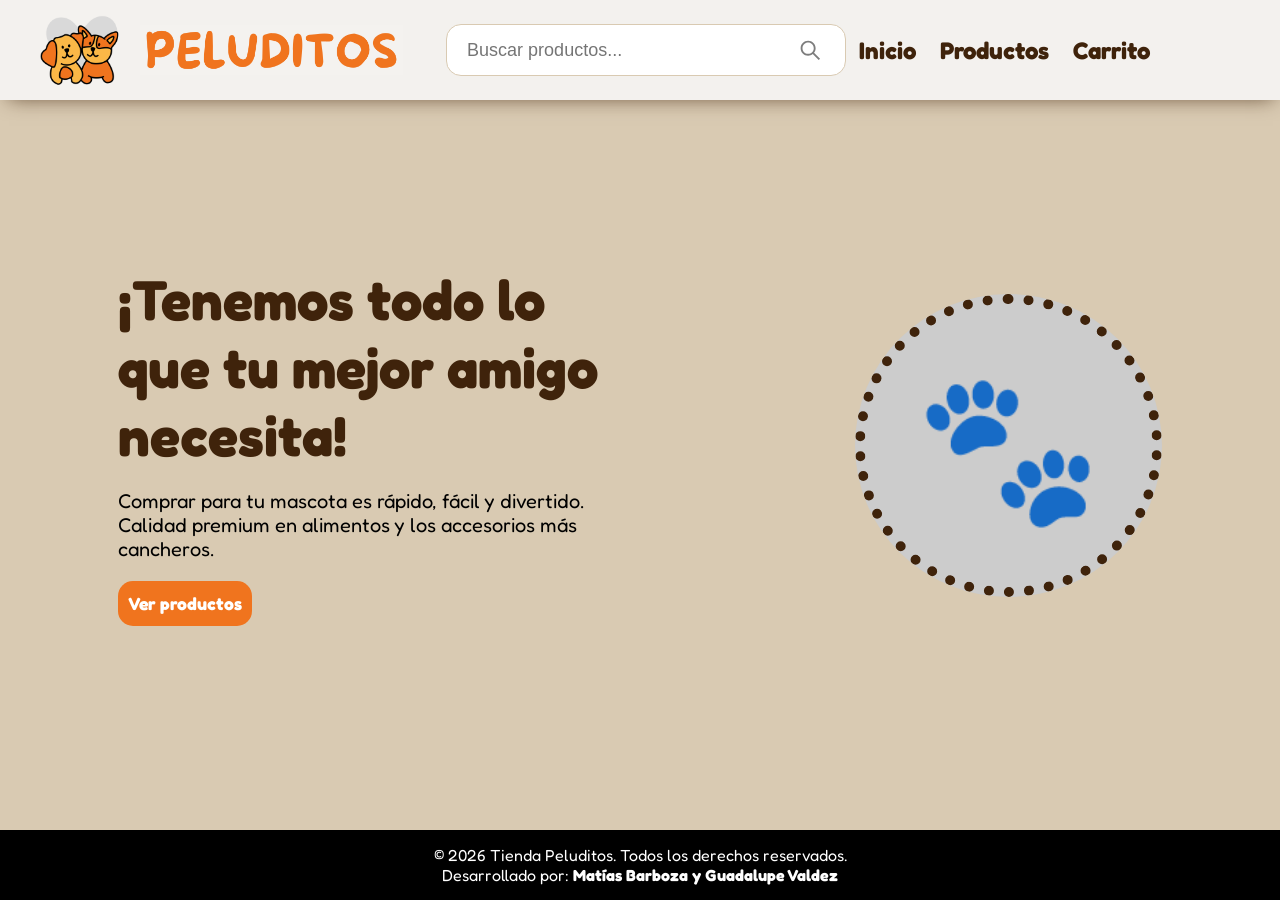
==== frontend/views/index.html @ 120d07a4 "Copio archivos del repositorio inicial" ====
<!DOCTYPE html>
<html lang="es">
<head>
    <meta charset="UTF-8">
    <meta name="viewport" content="width=device-width, initial-scale=1.0">
    <link href="https://fonts.googleapis.com/css2?family=Fredoka:wght@400;600&display=swap" rel="stylesheet">
    <title>Peluditos Pet Shop</title>
    <link rel="apple-touch-icon" sizes="180x180" href="../assets/favicon_io/apple-touch-icon.png">
    <link rel="icon" type="image/png" sizes="32x32" href="../assets/favicon_io/favicon-32x32.png">
    <link rel="icon" type="image/png" sizes="16x16" href="../assets/favicon_io/favicon-16x16.png">
    <link rel="manifest" href="/site.webmanifest">
    <link rel="stylesheet" href="../css/styles.css">
</head>
<body>

    <!----Header---->
    <div id="header-container">
        <header id="header">
            <div class="header-content">
                <div class="header-logo">
                    <img class="img-logo" src="../assets/img/logo.png" alt="logo" height="80px">
                    <img class="img-logo" src="../assets/img/texto-peluditos.png" alt="texto-peluditos" height="50px">
                    <div class="name-container">
                    <h3 id="saludo"></h3>
                    </div>
                </div>
                <div class="search-bar">
                    <input type="text" id="busqueda" placeholder="Buscar productos...">
                    <button class="search-btn"><span>
                        <svg 
                        height="30px" width="30px"
                        viewBox="0 0 24.00 24.00" 
                        fill="none" 
                        xmlns="http://www.w3.org/2000/svg" 
                        stroke="#000000" 
                        stroke-width="0.00024000000000000003">
                        <path fill-rule="evenodd" 
                        clip-rule="evenodd" 
                        d="M15 10.5C15 12.9853 12.9853 15 10.5 15C8.01472 15 6 12.9853 6 10.5C6 
                        8.01472 8.01472 6 10.5 6C12.9853 6 15 8.01472 15 10.5ZM14.1793 15.2399C13.1632 
                        16.0297 11.8865 16.5 10.5 16.5C7.18629 16.5 4.5 13.8137 4.5 10.5C4.5 7.18629 
                        7.18629 4.5 10.5 4.5C13.8137 4.5 16.5 7.18629 16.5 10.5C16.5 11.8865 16.0297 
                        13.1632 15.2399 14.1792L20.0304 18.9697L18.9697 20.0303L14.1793 15.2399Z" 
                        fill="#7d7d7d">

                        </path>
                        </svg>
                    </span></button>
                </div>
                <nav class="header-nav">
                    <a class="nav-btn" href="../views/index.html">Inicio</a>
                    <a class="nav-btn" href="../views/productos.html">Productos</a>
                    <a class="nav-btn" href="../views/carrito.html">Carrito</a>
                </nav>
            </div>
        </header>
    </div>

    <!----Modal bienvenida---->
    <div id="overlay" class="hidden">
        <div id="modal-bienvenida">
            <div class="logo-vertical">
            <img class="img-logo-modal" src="../assets/img/logo.png" alt="logo" height="80px">
            <img src="../assets/img/texto-peluditos.png" alt="texto-peluditos" height="50px">
            </div>
            <h2>¡Hola, humano!</h2>
            <p>
                Te damos la bienvenida a <strong>Peluditos</strong>,
                tu autoservicio amigo. Queremos conocerte mejor antes
                de empezar.
            </p>
            <p><strong>Ingresá tu nombre:</strong></p>
            <input type="text" id="nombre" placeholder="Tu nombre">
            <button class="btn btn-primary" onclick="guardarNombre()">Continuar</button>
        </div>
    </div>
    <!----Main---->
    <main class="main-center">
        <!----Hero---->
        <div class="hero-container">
            <section class="hero-container-left">
                <h1>¡Tenemos todo lo que tu mejor amigo necesita!</h1>
                <p>
                    Comprar para tu mascota es rápido, fácil y
                    divertido. Calidad premium en alimentos y los
                    accesorios más cancheros.
                </p>
                <button class="btn btn-primary"> Ver productos</button>
            </section>
            <section class="hero-container-right">
                <span class="fingerprint">🐾</span>
            </section>
        </div>
    </main>

    <!----Footer---->
    <footer>
        <div class="footer-container">
            <p>&copy; 2026 Tienda Peluditos. Todos los derechos reservados.</p>
            <p> Desarrollado por: <strong>Matías Barboza y Guadalupe Valdez</strong></p>
        </div>
    </footer>
    
    <script src="../js/app.js"></script>
</html>
---- frontend/css/styles.css ----
/* =========================
VARIABLES
========================= */
:root {
  --color-bg: #D9CAB2;
  --color-bg-light: #F3F1EE;
  --color-primary: #F0741E;
  --color-primary-dark: #d65f12;
  --color-secondary: #FBB847;
  --color-brown: #3F230B;
  --color-black: #000000;
  --color-white: #ffffff;
  --color-gray: #333;
  --color-light-gray: #7d7d7d;
}

/* =========================
RESET
========================= */
* {
  margin: 0;
  padding: 0;
  box-sizing: border-box;
}

html, body {
  height: 100%;
}

body {
  font-family: 'Fredoka', sans-serif;
  background-color: var(--color-bg);
  display: flex;
  flex-direction: column;
}

main {
  flex: 1;
  display: block; 
}

button{
  font-family: 'Fredoka', sans-serif;
  font-weight: 500;
}

span {
  display: flex;
  justify-content: center;
  align-items: center;
}

.main-center {
  display: flex;
  align-items: center;
  justify-content: center;
}

/* Clase creada para ocultar los overlay */
.hidden {
  display: none !important;
}


/* =========================
BOTONES
========================= */
.btn {
  background-color: transparent;
  font-family: 'Fredoka', sans-serif;
  font-weight: 700;
  padding: 10px;
  border-radius: 15px;
  border: none;
  cursor: pointer;
  min-height: 45px;
  font-size: 1.1rem;
  color: var(--color-white);
}

.btn-primary {
  background-color: var(--color-primary);
  color: var(--color-white);
}

.btn-primary:hover {
  background-color: var(--color-primary-dark);
}

.btn-ghost {
  background-color: rgba(255, 255, 255, 0.25);
  color: var(--color-brown);
  font-size: 1.5rem;
}

.btn-ghost:hover {
  background-color: rgba(255, 255, 255, 0.5);
}
/* =========================
HEADER
========================= */
#header {
  position: sticky;
  background-color: var(--color-bg-light);
  padding: 10px 20px;
  box-shadow: 1px 6px 19px -8px rgba(63,35,11,0.75);
  -webkit-box-shadow: 1px 6px 19px -8px rgba(63,35,11,0.75);
  -moz-box-shadow: 1px 6px 19px -8px rgba(63,35,11,0.75);
}

.header-content {
  display: flex;
  align-items: center;
  justify-content: space-between;
  margin-right: 100px;
}

.header-logo {
  display: flex;
  align-items: center;
  gap: 20px;
  padding-left: 20px;
}

.header-nav a {
  color: var(--color-brown);
  margin: 0 10px;
  text-decoration: none;
  font-size: 1.5rem;
  font-weight: 700;
  transition: 0.2s;
}

.header-nav a:hover {
  color: var(--color-primary);
}

.nav-btn {
  align-items: center;
}

/* =========================
SEARCH BAR
========================= */
.search-bar {
  display: flex;
  align-items: center;
  justify-content: space-between;
  padding: 10px 20px 10px 20px;
  min-width: 400px;
  min-height: 40px;
  background-color: var(--color-white);
  border-radius: 15px;
  border: 0.25px solid var(--color-bg);
}
.search-bar:hover {
  border-color: var(--color-brown);
}
.search-btn {
  display: flex;
  justify-content: center;
  align-items: center;
  border: none;
  background: transparent;
  cursor: pointer;
}

input[type="text"] {
  border: none;
  font-size: 18px;
  background: transparent;
}

input:focus {
  outline: none;
}

/* =========================
SALUDO
========================= */
#saludo {
  font-weight: bold;
  color: var(--color-primary);
  padding-left: 20px;
}

.name-container {
  align-items: end;
}

/* =========================
HERO
========================= */
.hero-container {
  display: flex;
  justify-content: space-around;
  align-items: center;
  width: 100%;
}

.hero-container-left {
  max-width: 500px;
}

.hero-container-left h1 {
  color: var(--color-brown);
  font-size: 3.5rem;
}

.hero-container-left p {
  margin: 20px 0;
  font-size: 1.25rem;
}

#ver-productos-btn {
  background-color: var(--color-primary);
  color: var(--color-white);
  border: none;
  padding: 12px 20px;
  border-radius: 25px;
  cursor: pointer;
  font-weight: bold;
  font-size: 1.25rem;
  transition: 0.3s;
  min-height: 60px;
  letter-spacing: 1px;
}

#ver-productos-btn:hover {
  background-color: var(--color-primary-dark);
}

.hero-container-right {
  font-size: 200px;
  display: flex;
  justify-content: center;
  align-items: center;
}

.fingerprint {
  font-size: 150px;
  padding: 50px;
  background-color: #ccc;
  border: 10px dotted var(--color-brown);
  border-radius: 50%;
}

/* =========================
MODAL
========================= */
#modal-bienvenida {
  position: fixed;
  flex-wrap: wrap;
  display: flex;
  justify-content: center;
  align-items: center;
  flex-direction: column;
  top: 50%;
  left: 50%;
  transform: translate(-50%, -50%);
  background: var(--color-bg-light);
  padding: 30px;
  border-radius: 20px;
  text-align: center;
  box-shadow: 0 5px 20px rgba(0,0,0,0.2);
  width: 1000px;
  max-width: 90%;
}

#modal-bienvenida input {
  width: 100%;
  margin: 10px 0;
  padding: 10px;
  border-radius: 10px;
  border: 1px solid #ccc;
  min-height: 45px;
}

#modal-bienvenida button {
  width: 50%;
  background-color: var(--color-primary);
  color: var(--color-white);
  border: none;
  padding: 10px;
  font-size: 1.1rem;
  border-radius: 15px;
  cursor: pointer;
  min-height: 45px;
}

#modal-bienvenida button:hover {
  background-color: var(--color-primary-dark);
}

.logo-vertical {
  max-width: 100%;
  display: flex;
  justify-content: center;
  align-items: center;
  margin-bottom: 20px
}

.img-logo-modal {
  min-height: 200px;
}

#modal-bienvenida h2 {
  font-size: 2.75rem;
  margin-bottom: 20px;
}

#modal-bienvenida p {
  font-size: 1.5rem;
  margin-bottom: 10px;
}

#overlay {
  position: fixed;
  top: 0;
  left: 0;
  width: 100%;
  height: 100%;
  background: rgba(0, 0, 0, 0.75); 
  z-index: 999;
}

/* =========================
PRODUCTOS
========================= */
.products-grid {
  display: grid;
  grid-template-columns: repeat(5, 1fr);
  gap: 20px;
  width: 60%;
}
.products-header {
  color: var(--color-brown);
  display: flex;
  flex-direction: column;
  width: 100vw;
  padding:20px;
  font-size: 1.5rem;
}

#btn-abrir-filtros {
  margin-left: 60%;
}
.products-header h2 {
  margin-bottom: 20px
}

.products-container {
  display: flex;
  flex-direction: column;
  align-items: center;
  justify-content: center;
  height: auto;
}

.filters-nav {
  display: flex;
  font-size: 2rem;
  gap: 10px;
}


.product-card {
  display: flex;
  flex-direction: column;
  justify-content: space-between;
  background: var(--color-white);
  border-radius: 20px;
  padding: 15px;
  width: 100%;
  text-align: center;
  box-shadow: 0 4px 10px rgba(0,0,0,0.1);
  transition: 0.3s;
}

.product-actions {
  display: flex;
  justify-content: center;
  gap: 5px;
}

.quantity-container {
  display: flex;
  justify-content: center;
  align-items: center;
  border: 0.5px solid var(--color-bg);
  border-radius: 10px;
  gap: 10px;
  width: fit-content;
}
.quantity-container:hover {
  border-color: var(--color-brown);
}

.btn-minus, .btn-plus{
  color: var(--color-light-gray);
}
/*Overlay de filtros y form de filtros*/


/* Overlay */
#filters-overlay {
  position: fixed;
  top: 0;
  left: 0;
  width: 100vw;
  height: 100vh;
  background-color: rgba(0, 0, 0, 0.75); 
  z-index: 998; 
}

/* Modal de filtros */
.filters-form {
  position: fixed;
  top: 50%;
  left: 50%;
  transform: translate(-50%, -50%); 
  background-color: var(--color-white, #ffffff);
  padding: 30px;
  border-radius: 20px;
  box-shadow: 0 10px 25px rgba(0,0,0,0.2);
  z-index: 999; 
  width: 90%;
  max-width: 400px;
  
  display: flex;
  flex-direction: column;
  gap: 15px; 
}

.filters-form fieldset {
  border: 1px solid var(--color-light-gray, #ccc);
  border-radius: 10px;
  padding: 10px;
  display: flex;
  flex-direction: column;
  gap: 8px;
}

/* =========================
CARRITO
========================= */
.cart {
  padding: 20px
}

th {
  padding-bottom: 20px;
}

.cart h2{
  color: var(--color-brown);
  margin-bottom: 20px;
  font-size: 2.25rem;
}

.cart-table {
  padding: 15px;
  background-color: var(--color-bg-light);
  width: 60%;
  border-radius: 15px;
  font-size: 1.25rem;
  text-align: center;
  vertical-align: middle;
}

.td-quantity {
  text-align: center;
}

.cart-product-info {
  display: flex;
  flex-direction: row;

}

/* =========================
FOOTER
========================= */
footer {
  background-color: var(--color-black);
  text-align: center;
  padding: 15px;
  margin-top: 40px;
}

.footer-container{
  color: var(--color-white);
}
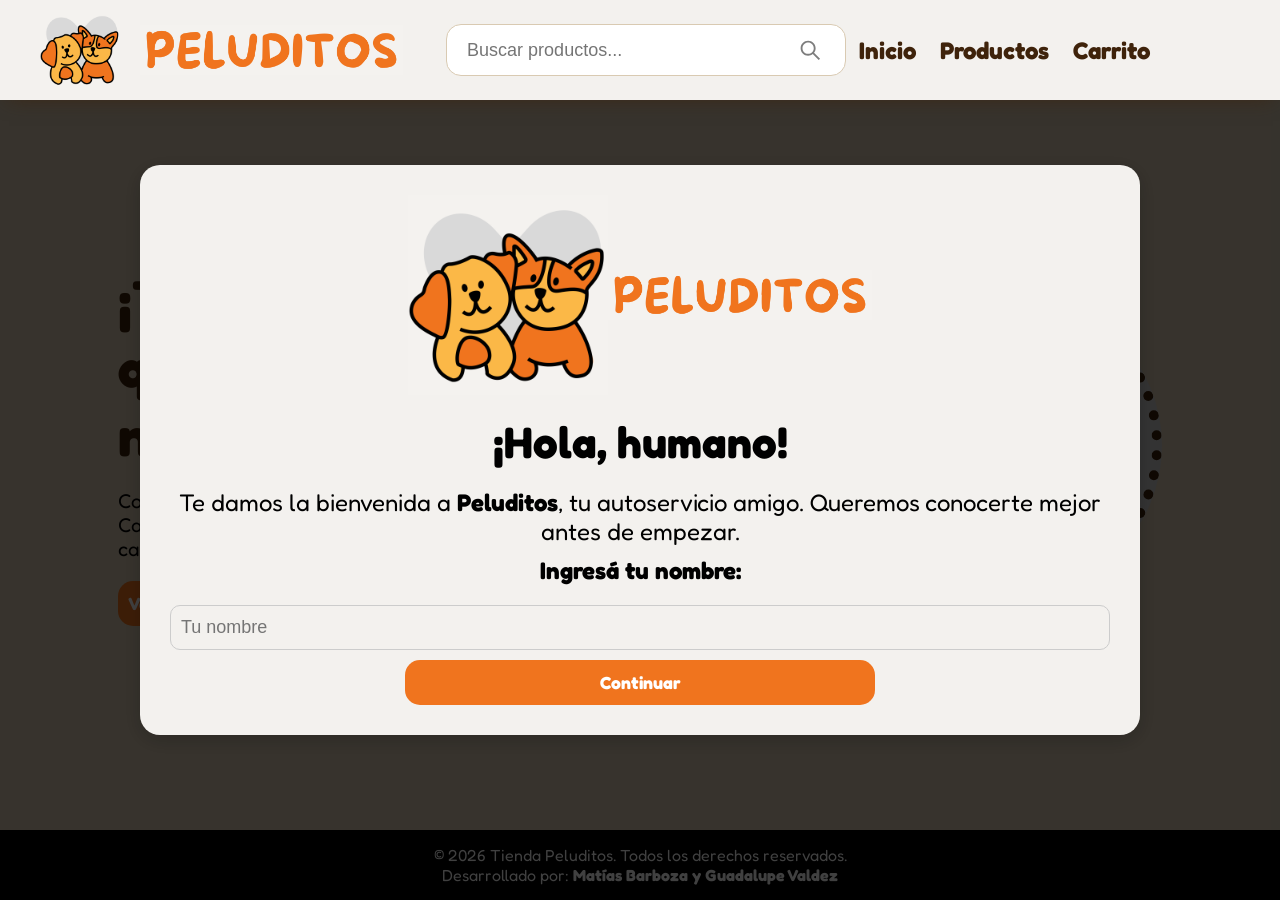
==== commit ddff7f35: "Agrego app.js, productos desde la BBDD, renderizado de productos  y filtros" ====
--- a/frontend/views/index.html
+++ b/frontend/views/index.html
@@ -57,7 +57,7 @@
     </div>
 
     <!----Modal bienvenida---->
-    <div id="overlay" class="hidden">
+    <div id="overlay-bienvenida" class="hidden">
         <div id="modal-bienvenida">
             <div class="logo-vertical">
             <img class="img-logo-modal" src="../assets/img/logo.png" alt="logo" height="80px">
@@ -85,7 +85,7 @@
                     divertido. Calidad premium en alimentos y los
                     accesorios más cancheros.
                 </p>
-                <button class="btn btn-primary"> Ver productos</button>
+                <button class="btn btn-primary btn-ver-productos"> Ver productos</button>
             </section>
             <section class="hero-container-right">
                 <span class="fingerprint">🐾</span>
--- a/frontend/css/styles.css
+++ b/frontend/css/styles.css
@@ -2,12 +2,12 @@
 VARIABLES
 ========================= */
 :root {
-  --color-bg: #D9CAB2;
-  --color-bg-light: #F3F1EE;
-  --color-primary: #F0741E;
+  --color-bg: #d9cab2;
+  --color-bg-light: #f3f1ee;
+  --color-primary: #f0741e;
   --color-primary-dark: #d65f12;
-  --color-secondary: #FBB847;
-  --color-brown: #3F230B;
+  --color-secondary: #fbb847;
+  --color-brown: #3f230b;
   --color-black: #000000;
   --color-white: #ffffff;
   --color-gray: #333;
@@ -23,12 +23,13 @@
   box-sizing: border-box;
 }
 
-html, body {
+html,
+body {
   height: 100%;
 }
 
 body {
-  font-family: 'Fredoka', sans-serif;
+  font-family: "Fredoka", sans-serif;
   background-color: var(--color-bg);
   display: flex;
   flex-direction: column;
@@ -36,11 +37,11 @@
 
 main {
   flex: 1;
-  display: block; 
-}
-
-button{
-  font-family: 'Fredoka', sans-serif;
+  display: block;
+}
+
+button {
+  font-family: "Fredoka", sans-serif;
   font-weight: 500;
 }
 
@@ -61,13 +62,12 @@
   display: none !important;
 }
 
-
 /* =========================
 BOTONES
 ========================= */
 .btn {
   background-color: transparent;
-  font-family: 'Fredoka', sans-serif;
+  font-family: "Fredoka", sans-serif;
   font-weight: 700;
   padding: 10px;
   border-radius: 15px;
@@ -100,12 +100,17 @@
 HEADER
 ========================= */
 #header {
-  position: sticky;
   background-color: var(--color-bg-light);
   padding: 10px 20px;
-  box-shadow: 1px 6px 19px -8px rgba(63,35,11,0.75);
-  -webkit-box-shadow: 1px 6px 19px -8px rgba(63,35,11,0.75);
-  -moz-box-shadow: 1px 6px 19px -8px rgba(63,35,11,0.75);
+  box-shadow: 1px 6px 19px -8px rgba(63, 35, 11, 0.75);
+  -webkit-box-shadow: 1px 6px 19px -8px rgba(63, 35, 11, 0.75);
+  -moz-box-shadow: 1px 6px 19px -8px rgba(63, 35, 11, 0.75);
+}
+
+#header-container {
+  position: sticky;
+  top: 0;
+  z-index: 1000;
 }
 
 .header-content {
@@ -262,7 +267,7 @@
   padding: 30px;
   border-radius: 20px;
   text-align: center;
-  box-shadow: 0 5px 20px rgba(0,0,0,0.2);
+  box-shadow: 0 5px 20px rgba(0, 0, 0, 0.2);
   width: 1000px;
   max-width: 90%;
 }
@@ -297,7 +302,7 @@
   display: flex;
   justify-content: center;
   align-items: center;
-  margin-bottom: 20px
+  margin-bottom: 20px;
 }
 
 .img-logo-modal {
@@ -314,13 +319,13 @@
   margin-bottom: 10px;
 }
 
-#overlay {
+#overlay-bienvenida {
   position: fixed;
   top: 0;
   left: 0;
   width: 100%;
   height: 100%;
-  background: rgba(0, 0, 0, 0.75); 
+  background: rgba(0, 0, 0, 0.75);
   z-index: 999;
 }
 
@@ -338,7 +343,7 @@
   display: flex;
   flex-direction: column;
   width: 100vw;
-  padding:20px;
+  padding: 20px;
   font-size: 1.5rem;
 }
 
@@ -346,7 +351,7 @@
   margin-left: 60%;
 }
 .products-header h2 {
-  margin-bottom: 20px
+  margin-bottom: 20px;
 }
 
 .products-container {
@@ -362,7 +367,6 @@
   font-size: 2rem;
   gap: 10px;
 }
-
 
 .product-card {
   display: flex;
@@ -372,9 +376,41 @@
   border-radius: 20px;
   padding: 15px;
   width: 100%;
+  min-height: 300px;
   text-align: center;
-  box-shadow: 0 4px 10px rgba(0,0,0,0.1);
+  box-shadow: 0 4px 10px rgba(0, 0, 0, 0.1);
   transition: 0.3s;
+}
+.product-card:hover {
+  box-shadow: 0 8px 20px rgba(0, 0, 0, 0.2);
+}
+.product-card img {
+  max-width: 100%;
+  max-height: 200px;
+  border-radius: 15px;
+}
+
+.product-info {
+  margin-top: auto;
+  text-align: start;
+  gap: 10px;
+}
+
+.product-prices {
+  display: flex;
+  flex-direction: column;
+  flex-wrap: wrap;
+  justify-content: center;
+  gap: 10px;
+  margin: 10px 0;
+}
+
+.product-prices p{
+  font-size: 1.25rem;
+}
+.product-prices span{
+  font-size: 1rem;
+  color: var(--color-light-gray);
 }
 
 .product-actions {
@@ -396,11 +432,11 @@
   border-color: var(--color-brown);
 }
 
-.btn-minus, .btn-plus{
+.btn-minus,
+.btn-plus {
   color: var(--color-light-gray);
 }
 /*Overlay de filtros y form de filtros*/
-
 
 /* Overlay */
 #filters-overlay {
@@ -409,8 +445,8 @@
   left: 0;
   width: 100vw;
   height: 100vh;
-  background-color: rgba(0, 0, 0, 0.75); 
-  z-index: 998; 
+  background-color: rgba(0, 0, 0, 0.75);
+  z-index: 998;
 }
 
 /* Modal de filtros */
@@ -418,18 +454,18 @@
   position: fixed;
   top: 50%;
   left: 50%;
-  transform: translate(-50%, -50%); 
+  transform: translate(-50%, -50%);
   background-color: var(--color-white, #ffffff);
   padding: 30px;
   border-radius: 20px;
-  box-shadow: 0 10px 25px rgba(0,0,0,0.2);
-  z-index: 999; 
+  box-shadow: 0 10px 25px rgba(0, 0, 0, 0.2);
+  z-index: 999;
   width: 90%;
   max-width: 400px;
-  
-  display: flex;
-  flex-direction: column;
-  gap: 15px; 
+
+  display: flex;
+  flex-direction: column;
+  gap: 15px;
 }
 
 .filters-form fieldset {
@@ -441,18 +477,25 @@
   gap: 8px;
 }
 
+.no-products {
+  font-size: 1.5rem;
+  color: var(--color-light-gray);
+  text-align: center;
+  margin-top: 20px;
+}
+
 /* =========================
 CARRITO
 ========================= */
 .cart {
-  padding: 20px
+  padding: 20px;
 }
 
 th {
   padding-bottom: 20px;
 }
 
-.cart h2{
+.cart h2 {
   color: var(--color-brown);
   margin-bottom: 20px;
   font-size: 2.25rem;
@@ -464,18 +507,106 @@
   width: 60%;
   border-radius: 15px;
   font-size: 1.25rem;
+  margin-bottom: 20px;
+}
+
+.td-quantity, .td-price, .td-delete{
   text-align: center;
   vertical-align: middle;
 }
 
-.td-quantity {
+.cart-product-info {
+  display: flex;
+  justify-content: left;
+  gap: 10px;
+}
+
+.btn-fin-container {
+  display: flex;
+  justify-content: center;
+  gap: 10px;
+}
+
+.btn-fin {
+  font-size: 1.2rem;
+}
+.btn-continue {
+  font-size: 1.2rem;
+}
+
+/* =========================
+TICKET
+========================= */
+
+.ticket-section {
+  width: 100%;
+  display: flex;
+  flex-direction: column;
+  justify-content: center;
+  gap: 40px;
+  align-items: center;
+  padding: 60px;
+}
+
+.ticket-section h2 {
+  color: var(--color-brown);
+  font-size: 2.5rem;
+}
+
+.ticket-container {
+  display: flex;
+  flex-direction: column;
+  background-color: var(--color-bg-light);
+  border-radius: 15px;
+  padding: 20px 40px 20px 40px;
+}
+
+.ticket-container h3{
   text-align: center;
-}
-
-.cart-product-info {
-  display: flex;
-  flex-direction: row;
-
+  font-size: 1.5rem;
+  color: var(--color-brown);
+  padding: 5px;
+  margin-bottom: 10px;
+}
+
+.ticket-btn-container {
+  display: flex;
+  justify-content: center;
+  gap: 10px;
+}
+
+.ticket-table thead, th {
+  border-bottom: 1px solid #ccc;
+  text-align: left;
+}
+.ticket-table td,th {
+  padding: 5px 5px 5px 0;
+}
+
+.ticket-table tr:nth-child(even) {
+  background-color: #f2f2f2;
+}
+.ticket-table {
+  list-style: none;
+  text-align: left;
+}
+
+.ticket-product {
+  display: flex;
+  justify-content: space-between;
+
+}
+
+.ticket-total {
+  display: flex;
+  justify-content: space-between;
+  margin-top: auto;
+}
+
+.divider {
+  height: 1px;
+  background-color: #ccc;
+  margin: 10px 0;
 }
 
 /* =========================
@@ -488,6 +619,7 @@
   margin-top: 40px;
 }
 
-.footer-container{
+.footer-container {
   color: var(--color-white);
 }
+
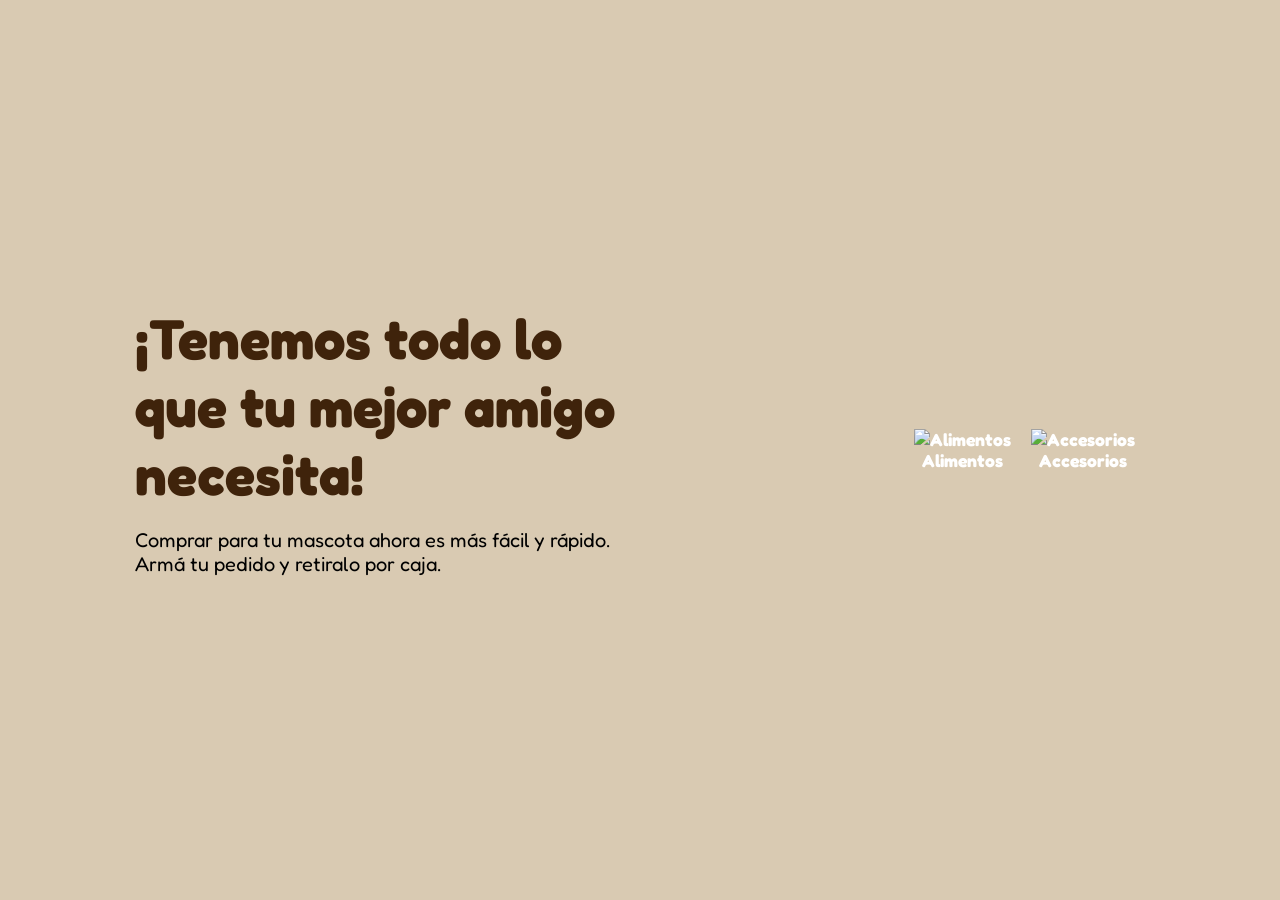
==== commit ef364389: "Refactorizacion HTML" ====
--- a/frontend/views/index.html
+++ b/frontend/views/index.html
@@ -1,5 +1,6 @@
 <!DOCTYPE html>
 <html lang="es">
+
 <head>
     <meta charset="UTF-8">
     <meta name="viewport" content="width=device-width, initial-scale=1.0">
@@ -8,60 +9,17 @@
     <link rel="apple-touch-icon" sizes="180x180" href="../assets/favicon_io/apple-touch-icon.png">
     <link rel="icon" type="image/png" sizes="32x32" href="../assets/favicon_io/favicon-32x32.png">
     <link rel="icon" type="image/png" sizes="16x16" href="../assets/favicon_io/favicon-16x16.png">
-    <link rel="manifest" href="/site.webmanifest">
+    <meta name="view-transition" content="same-origin">
     <link rel="stylesheet" href="../css/styles.css">
 </head>
+
 <body>
-
-    <!----Header---->
-    <div id="header-container">
-        <header id="header">
-            <div class="header-content">
-                <div class="header-logo">
-                    <img class="img-logo" src="../assets/img/logo.png" alt="logo" height="80px">
-                    <img class="img-logo" src="../assets/img/texto-peluditos.png" alt="texto-peluditos" height="50px">
-                    <div class="name-container">
-                    <h3 id="saludo"></h3>
-                    </div>
-                </div>
-                <div class="search-bar">
-                    <input type="text" id="busqueda" placeholder="Buscar productos...">
-                    <button class="search-btn"><span>
-                        <svg 
-                        height="30px" width="30px"
-                        viewBox="0 0 24.00 24.00" 
-                        fill="none" 
-                        xmlns="http://www.w3.org/2000/svg" 
-                        stroke="#000000" 
-                        stroke-width="0.00024000000000000003">
-                        <path fill-rule="evenodd" 
-                        clip-rule="evenodd" 
-                        d="M15 10.5C15 12.9853 12.9853 15 10.5 15C8.01472 15 6 12.9853 6 10.5C6 
-                        8.01472 8.01472 6 10.5 6C12.9853 6 15 8.01472 15 10.5ZM14.1793 15.2399C13.1632 
-                        16.0297 11.8865 16.5 10.5 16.5C7.18629 16.5 4.5 13.8137 4.5 10.5C4.5 7.18629 
-                        7.18629 4.5 10.5 4.5C13.8137 4.5 16.5 7.18629 16.5 10.5C16.5 11.8865 16.0297 
-                        13.1632 15.2399 14.1792L20.0304 18.9697L18.9697 20.0303L14.1793 15.2399Z" 
-                        fill="#7d7d7d">
-
-                        </path>
-                        </svg>
-                    </span></button>
-                </div>
-                <nav class="header-nav">
-                    <a class="nav-btn" href="../views/index.html">Inicio</a>
-                    <a class="nav-btn" href="../views/productos.html">Productos</a>
-                    <a class="nav-btn" href="../views/carrito.html">Carrito</a>
-                </nav>
-            </div>
-        </header>
-    </div>
-
     <!----Modal bienvenida---->
     <div id="overlay-bienvenida" class="hidden">
         <div id="modal-bienvenida">
             <div class="logo-vertical">
-            <img class="img-logo-modal" src="../assets/img/logo.png" alt="logo" height="80px">
-            <img src="../assets/img/texto-peluditos.png" alt="texto-peluditos" height="50px">
+                <img class="img-logo-modal" src="../assets/img/logo.png" alt="logo" height="80px">
+                <img src="../assets/img/texto-peluditos.png" alt="texto-peluditos" height="50px">
             </div>
             <h2>¡Hola, humano!</h2>
             <p>
@@ -71,35 +29,38 @@
             </p>
             <p><strong>Ingresá tu nombre:</strong></p>
             <input type="text" id="nombre" placeholder="Tu nombre">
-            <button class="btn btn-primary" onclick="guardarNombre()">Continuar</button>
+            <button class="btn btn-primary" id="btn-continuar" type="button">Continuar</button>
         </div>
     </div>
+    <!----Header---->
+    <div id="header-container"></div>
     <!----Main---->
     <main class="main-center">
         <!----Hero---->
         <div class="hero-container">
             <section class="hero-container-left">
-                <h1>¡Tenemos todo lo que tu mejor amigo necesita!</h1>
-                <p>
-                    Comprar para tu mascota es rápido, fácil y
-                    divertido. Calidad premium en alimentos y los
-                    accesorios más cancheros.
+                <h1 class="title-primary">¡Tenemos todo lo que tu mejor amigo necesita!</h1>
+                <p class="text-primary">
+                    Comprar para tu mascota ahora es más fácil y rápido. 
+                    Armá tu pedido y retiralo por caja.
                 </p>
-                <button class="btn btn-primary btn-ver-productos"> Ver productos</button>
             </section>
             <section class="hero-container-right">
-                <span class="fingerprint">🐾</span>
+                <button class=" btn btn-category" data-cat="comida">
+                    <img class="img-category" src="../assets/img/alimentos-logo.jpg" alt="Alimentos">
+                    <span class="medium-text">Alimentos</span>
+                </button>
+                <button class="btn btn-category" data-cat="accesorio">
+                    <img class="img-category" src="../assets/img/accesorios-logo.jpg" alt="Accesorios">
+                    <span class="medium-text">Accesorios</span>
+                </button>
             </section>
         </div>
     </main>
 
     <!----Footer---->
-    <footer>
-        <div class="footer-container">
-            <p>&copy; 2026 Tienda Peluditos. Todos los derechos reservados.</p>
-            <p> Desarrollado por: <strong>Matías Barboza y Guadalupe Valdez</strong></p>
-        </div>
-    </footer>
-    
-    <script src="../js/app.js"></script>
+    <div id="footer-container"></div>
+
+    <script type="module" src="../js/main.js"></script>
+
 </html>
--- a/frontend/css/styles.css
+++ b/frontend/css/styles.css
@@ -430,6 +430,14 @@
 }
 .quantity-container:hover {
   border-color: var(--color-brown);
+}
+
+.product-quantity {
+  width: 40px;
+  text-align: center;
+  border: none;
+  font-size: 1.25rem;
+  background-color: transparent;
 }
 
 .btn-minus,
